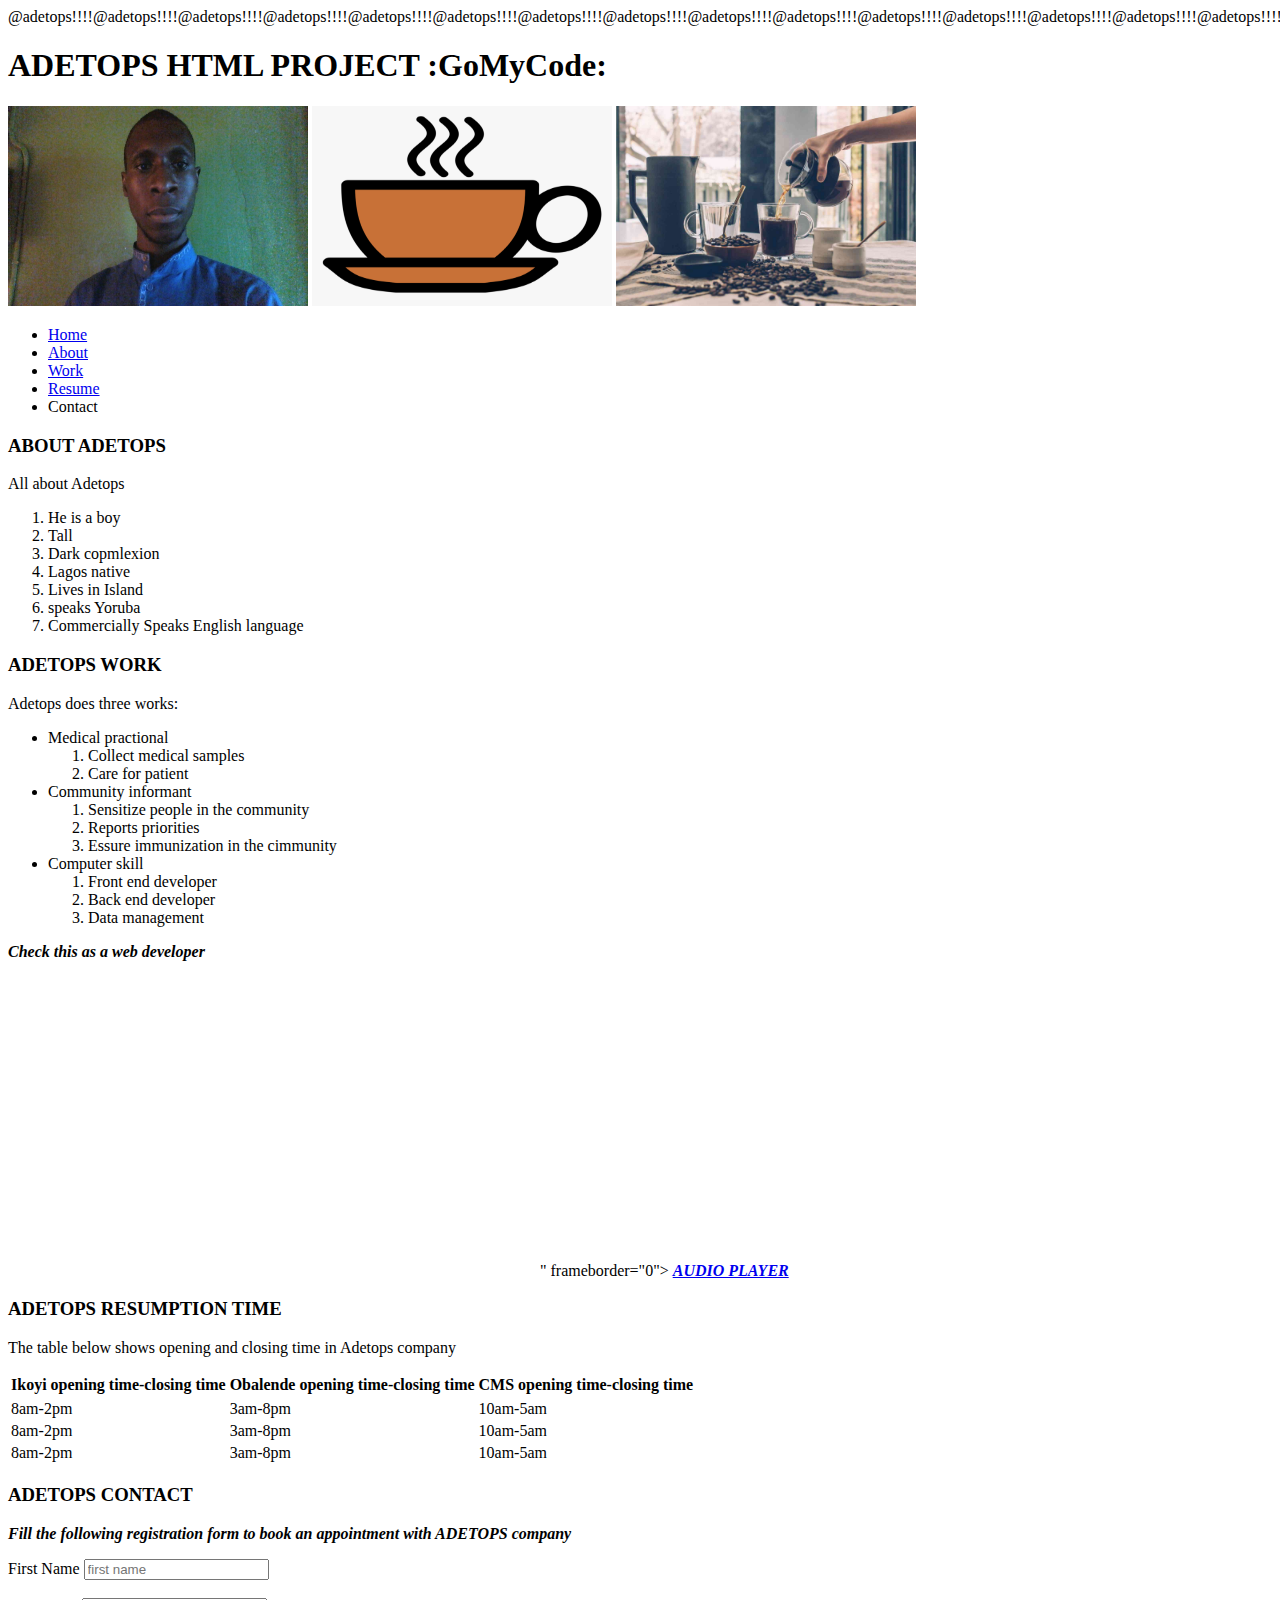
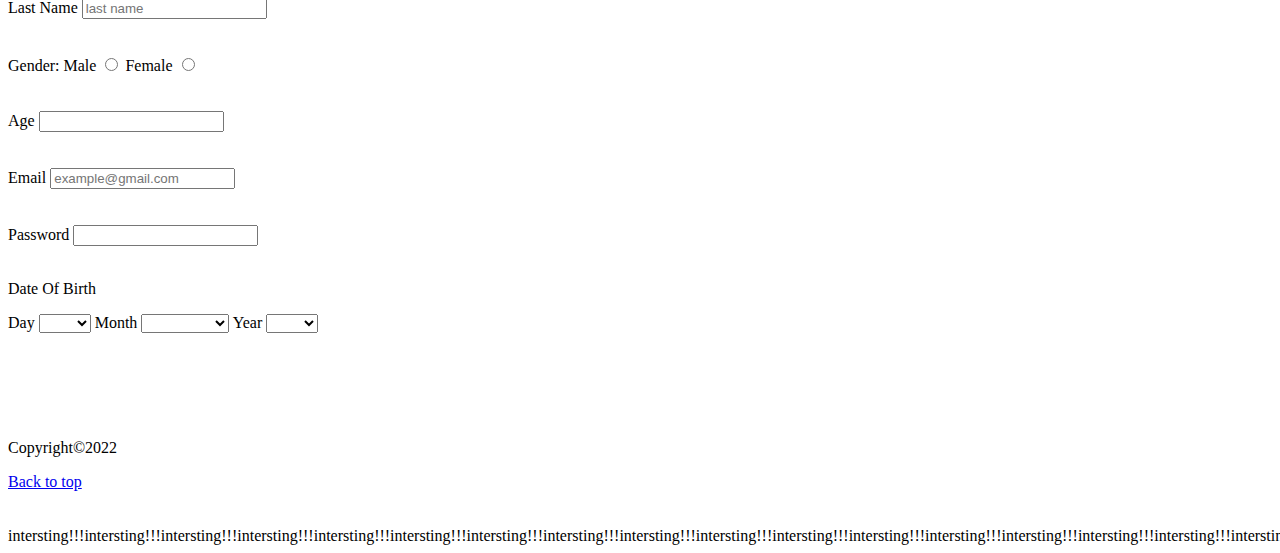
==== index.html @ 578a8702 "first commit" ====
<!DOCTYPE html>
<html lang="en">
<head>
    <meta charset="UTF-8">
    <meta http-equiv="X-UA-Compatible" content="IE=edge">
    <meta name="viewport" content="width=device-width, initial-scale=1.0">
    <title>2nd GoMyCode Projectr</title>
</head>
<body><header id="top">@adetops!!!!@adetops!!!!@adetops!!!!@adetops!!!!@adetops!!!!@adetops!!!!@adetops!!!!@adetops!!!!@adetops!!!!@adetops!!!!@adetops!!!!@adetops!!!!@adetops!!!!@adetops!!!!@adetops!!!!@adetops!!!!</header>
    <section>
        <h1>ADETOPS HTML PROJECT :GoMyCode:</h1>
        <img src="./WIN_20220702_10_30_59_Pro.jpg" width="300px" height="200px" alt="Adetops Photo"> <img src="./coffee cup r.png"  width="300px" height="200px" alt="Adetops Photo2"> <img src="./french roast.jpg"  width="300px" height="200px" alt="Adetops Photo">
        <br>
        <nav>
            <ul>
                <li><a href="#home">Home</a></li>
                <li><a href="#about">About</a></li>
                <li><a href="#work">Work</a></li>
                <li><a href="#resume">Resume</a></li>
                <li><a href="#contact"></a>Contact</li>
            </ul>
        </nav>
    </section>

    <SECTION>
        <h3>ABOUT ADETOPS</h3> 
        <p> <b></b> All about Adetops </b> </p>
        <ol>
            <li>He is a boy </li>
            <li>Tall</li>
            <li>Dark copmlexion</li>
            <li>Lagos native</li>
            <li>Lives in Island</li>
            <li>speaks Yoruba</li>
            <li>Commercially Speaks English language </li>
        </ol>

    </SECTION>
    <h3>ADETOPS WORK</h3>
    <P>Adetops does three works:</P>
    <ul>
        <li>Medical practional</li> <ol>
            <li> Collect medical samples</li>
            <li>Care for patient</li>
        </ol>
        <li>Community informant</li> <ol>
            <li>Sensitize people in the community</li>
            <li>Reports priorities</li>
            <li>Essure immunization in the cimmunity</li>
        </ol>
        <li>Computer skill</li> <ol>
            <li>Front end developer</li>
            <li>Back end developer</li>
            <li>Data management</li>
        </ol>
    </ul>
    <p> <i> <b>  Check this as a web developer </b> </i> </p> <iframe  width="532" height="299" src="https://www.youtube.com/embed/Zpxlhq3cp_M" title="Wheels on the Bus (School Version)  + More Nursery Rhymes & Kids Songs - CoComelon" frameborder="0" allow="accelerometer; autoplay; clipboard-write; encrypted-media; gyroscope; picture-in-picture" allowfullscreen></iframe>" frameborder="0"></iframe>   <a href="https://gaana.com/song/dhoke-pyaar-ke"> <i> <b>AUDIO PLAYER</b> </i> </a>
    <section>
        
        <section>
        
        </section>
    </section>
    <section>
        <h3>ADETOPS RESUMPTION TIME</h3>
        <p>The table below shows opening and closing time in Adetops company</p>
        <table>
            <tr>
                <th>Ikoyi opening time-closing time</th>
                <th>Obalende opening time-closing time</th>
                <th>CMS opening time-closing time</th>
                <tr></tr>
                <td>8am-2pm</td>
                <td>3am-8pm</td>
                <td>10am-5am</td>
            </tr>
            <tr>
                <td>8am-2pm</td>
                <td>3am-8pm</td>
                <td>10am-5am</td>   
            </tr>
            <tr>
                <td>8am-2pm</td>
                <td>3am-8pm</td>
                <td>10am-5am</td>
            </tr>
            </tr>
        </table>
    </section>

    <section>
        <h3>ADETOPS CONTACT</h3>
        <p> <i> <b>Fill the following registration form to book an appointment with ADETOPS company</b> </i> </p>
        <form>
           <label for="name">First Name</label>
           <input type="text" placeholder="first name"> 
           <br>
           <br>
           <label for="name">Last Name</label>
           <input type="text" placeholder="last name">
           <div>
            <br>
            <br>
            <label for="gender:">Gender:</label>
            
            <label for="gender-male">Male</label>
            <input type="radio" name="gender"value="choice-1">
            <label for="gender-female">Female</label>
            <input type="radio" name="gender"value="choice-1">
           </div>
            <br>
            <br>
           <div>
            <label for="age">Age</label>
            <input type="number" name="" id="">
           </div>
            <br>
            <br>
           <div>
            <label for="email">Email</label>
            <input type="email" name="" placeholder="example@gmail.com">
           </div>
            <br>
            <br>
           <div>
            <label for="password">Password</label>
            <input type="password" name="" id="">
           </div>
            <br>
           <div>
            <p>Date Of Birth</p>
            <label for="day">Day</label>
            <select>
                <option value="0" selected disabled></option>
                <option value="1st">1st</option>
                <option value="2nd">2nd</option>
                
                <option value="3rd">3rd</option>
                <option value="4th">4th</option>
                <option value="5th">5th</option>
                <option value="6th">6th</option>
                <option value="7th">7th</option>
                <option value="8th">8th</option>
                <option value="9th">9th</option>
                <option value="10th">10th</option>
                <option value="11th">11th</option>
                <option value="12th">12th</option>
                <option value="13th">13th</option>
                <option value="14th">14th</option>
                <option value="15th">15th</option>
                <option value="16th">16th</option>
                <option value="17th">17th</option>
                <option value="18th">18th</option>
                <option value="19th">19th</option>
                <option value="20th">20th</option>
                <option value="21st">21st</option>
                <option value="22nd">22nd</option>
                <option value="23rd">23rd</option>
                <option value="24th">24th</option>
                <option value="25th">25th</option>
                <option value="26th">26th</option>
                <option value="27th">27th</option>
                <option value="28th">28th</option>
                <option value="29th">29th</option>
                <option value="30th">30th</option>
                <option value="31st">31st</option>
            </select>

            <label for="month">Month</label>
            <select>
                <option value="0" selected disabled></option>
                <option value="January">January</option>
                <option value="february">february</option>
                <option value="March">March</option>
                <option value="April">April</option>
                <option value="May">May</option>
                <option value="June">June</option>
                <option value="July">July</option>
                <option value="August">August</option>
                <option value="September">September</option>
                <option value="October">October</option>
                <option value="November">November</option>
                <option value="December">December</option>
            </select>

            <label for="year">Year</label>
            <select>
                <option value="0"  selected disabled></option>
                <option value="2020">2020</option>
                <option value="2021">2021</option>
                <option value="2022">2022</option>
                <option value="2023">2023</option>
                <option value="2024">2024</option>
                <option value="2025">2025</option>
                <option value="2026">2026</option>
                <option value="2027">2027</option>
                <option value="2028">2028</option>
                <option value="2029">2029</option>
                <option value="2030">2030</option>
            </select>
           </div>
        </form>
    </section>
    <br>
    <br>
    <br>
    <br>
    <br>
    <p>Copyright&copy;2022</p>  <a href="#top">Back to top </a>
    <br>    
    <br>    
    <br>    
      
<footer>intersting!!!intersting!!!intersting!!!intersting!!!intersting!!!intersting!!!intersting!!!intersting!!!intersting!!!intersting!!!intersting!!!intersting!!!intersting!!!intersting!!!intersting!!!intersting!!!intersting!!!intersting!!!</footer>
    
</body>
</html>
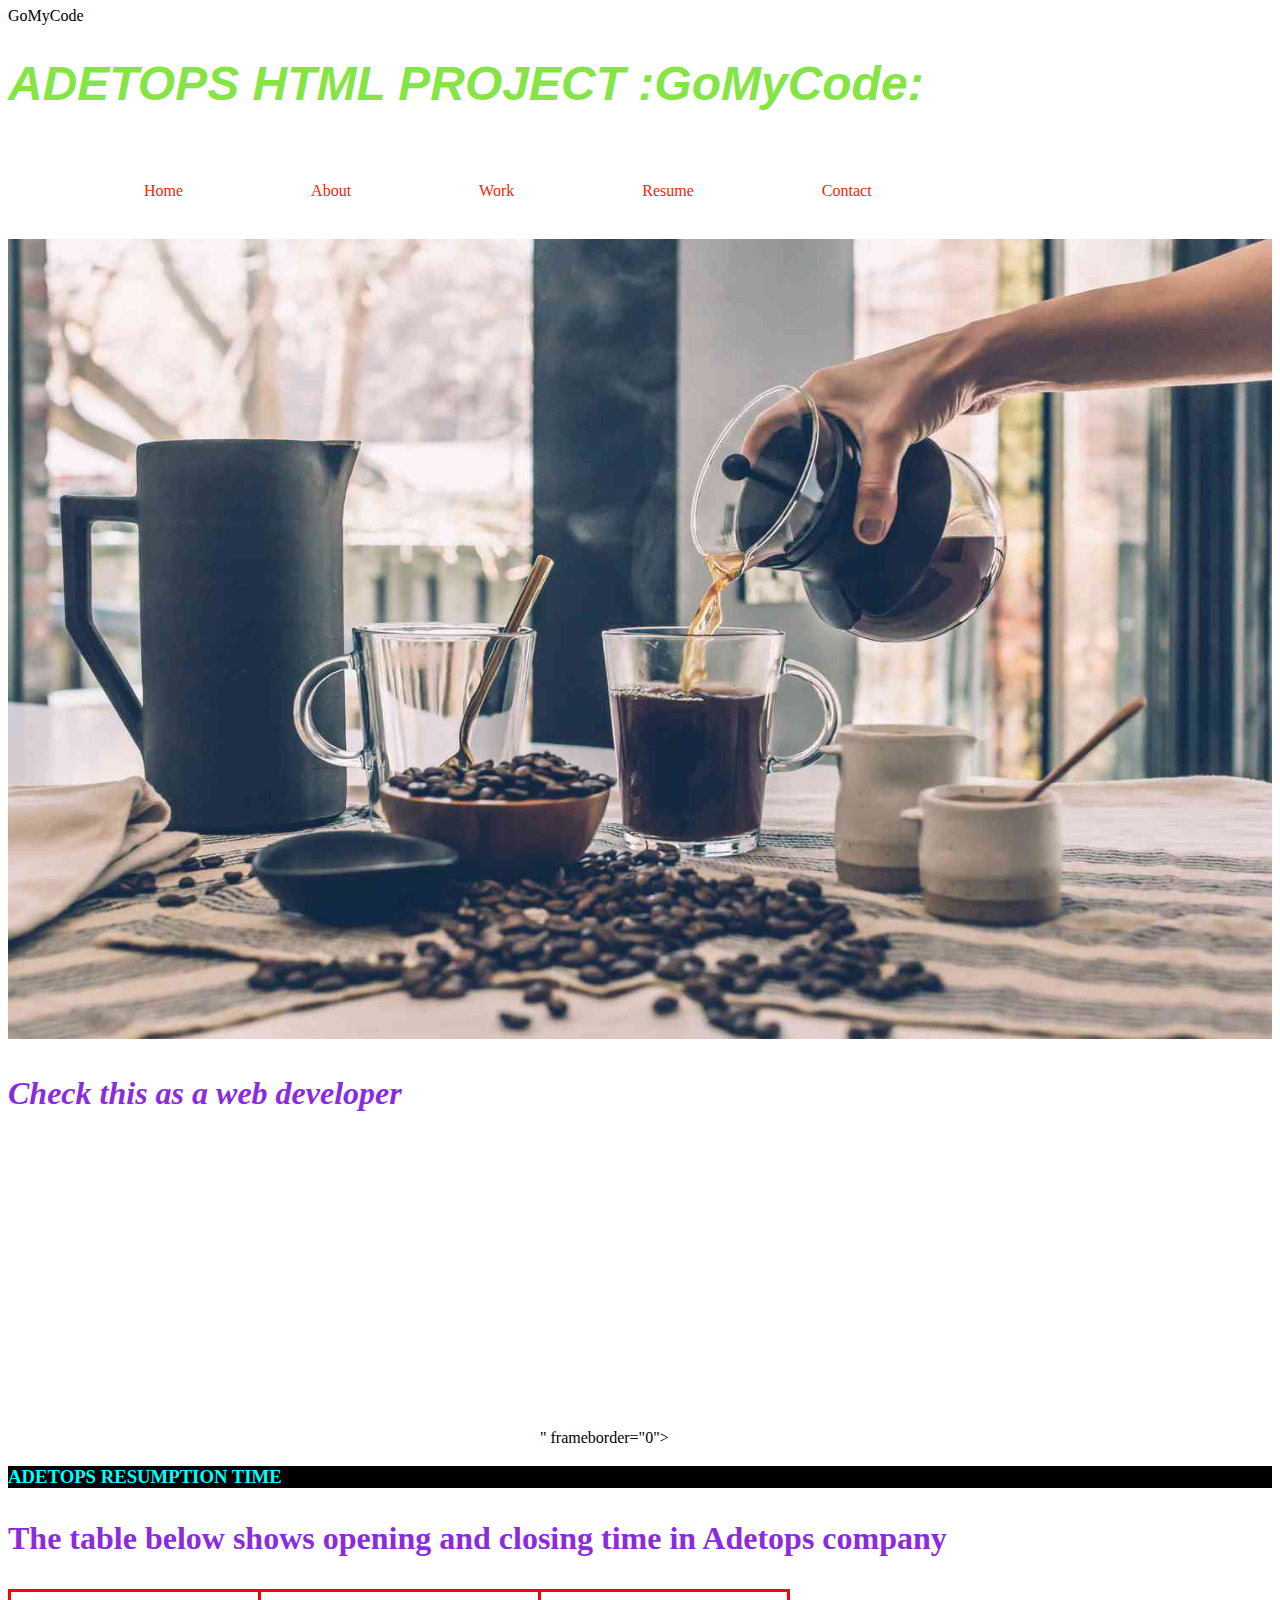
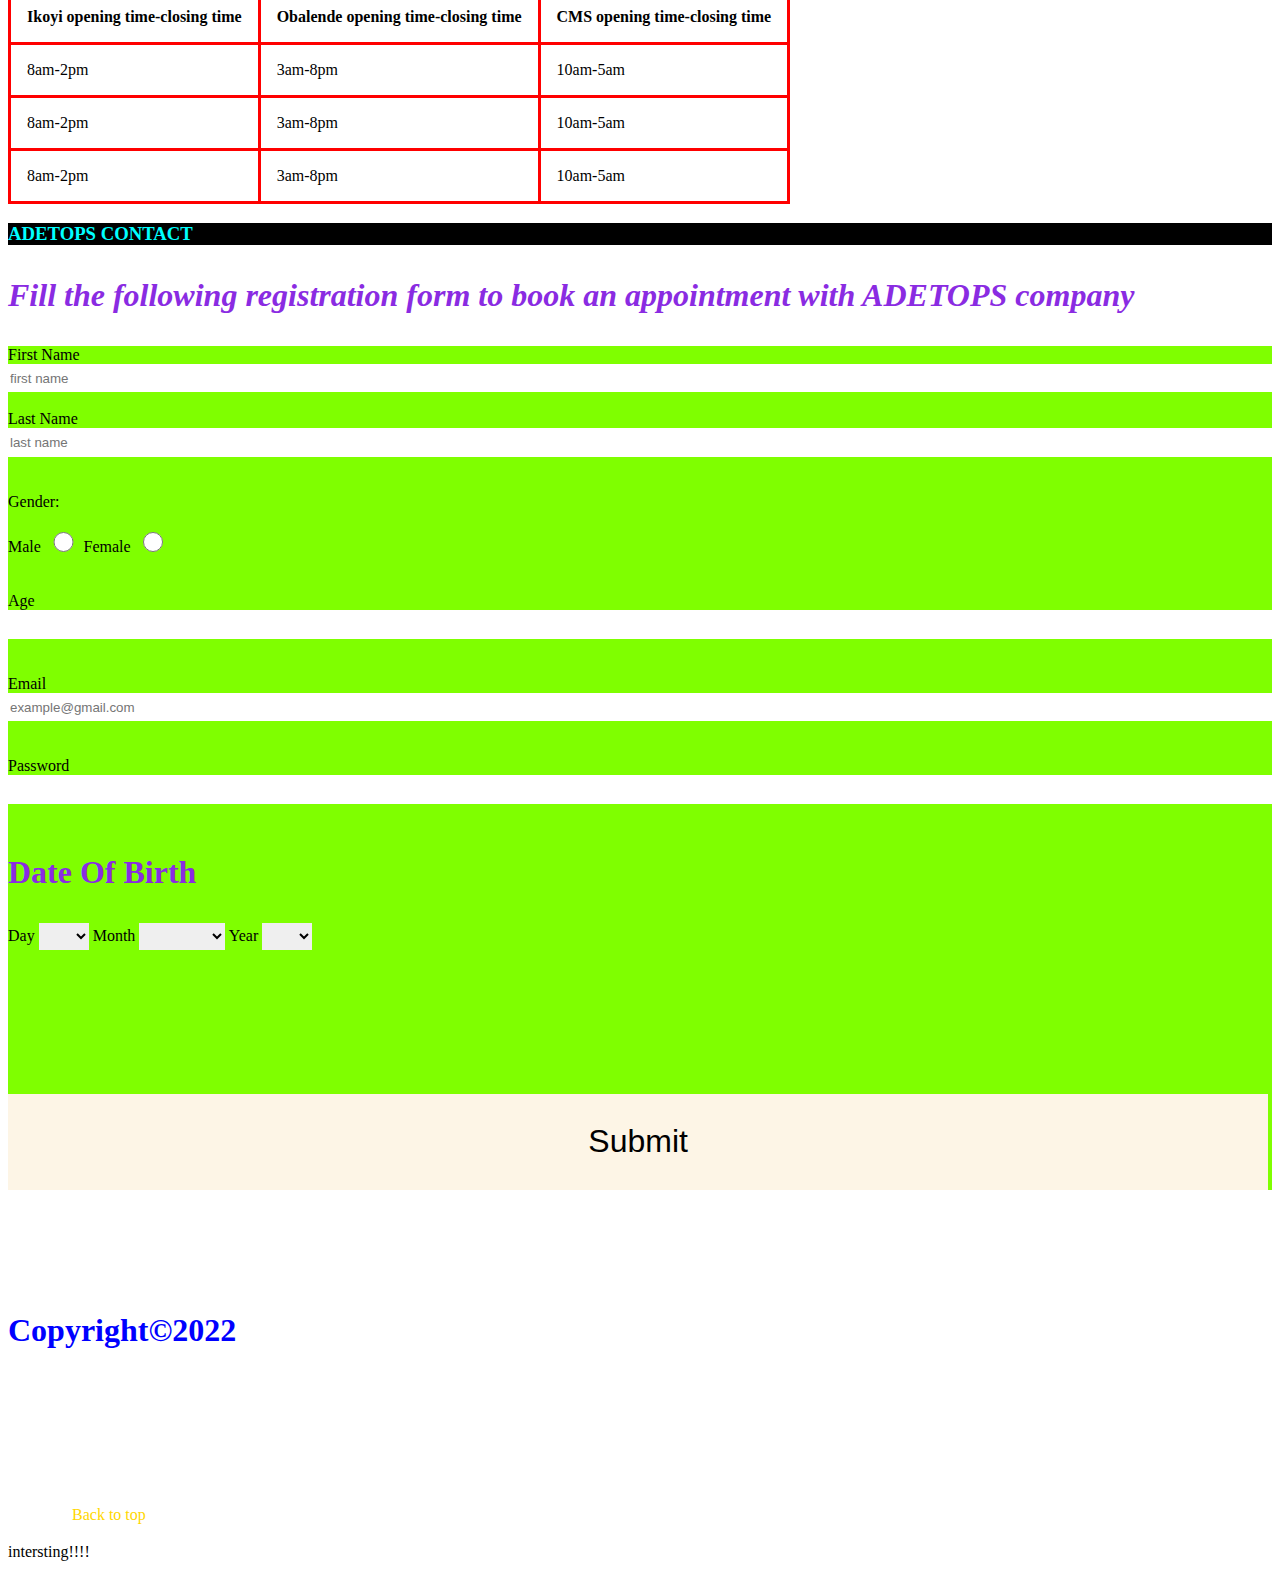
==== commit 253f1c7f: "." ====
--- a/index.html
+++ b/index.html
@@ -5,62 +5,31 @@
     <meta http-equiv="X-UA-Compatible" content="IE=edge">
     <meta name="viewport" content="width=device-width, initial-scale=1.0">
     <title>2nd GoMyCode Projectr</title>
+    <link rel="stylesheet" href="./style.css">
 </head>
-<body><header id="top">@adetops!!!!@adetops!!!!@adetops!!!!@adetops!!!!@adetops!!!!@adetops!!!!@adetops!!!!@adetops!!!!@adetops!!!!@adetops!!!!@adetops!!!!@adetops!!!!@adetops!!!!@adetops!!!!@adetops!!!!@adetops!!!!</header>
-    <section>
+<body>
+    <header id="top">GoMyCode</header>
+    
+    <section class="one">
         <h1>ADETOPS HTML PROJECT :GoMyCode:</h1>
-        <img src="./WIN_20220702_10_30_59_Pro.jpg" width="300px" height="200px" alt="Adetops Photo"> <img src="./coffee cup r.png"  width="300px" height="200px" alt="Adetops Photo2"> <img src="./french roast.jpg"  width="300px" height="200px" alt="Adetops Photo">
-        <br>
-        <nav>
-            <ul>
-                <li><a href="#home">Home</a></li>
-                <li><a href="#about">About</a></li>
-                <li><a href="#work">Work</a></li>
-                <li><a href="#resume">Resume</a></li>
-                <li><a href="#contact"></a>Contact</li>
+        <nav class="two">
+            <ul class="ws">
+                <li class="ww"><a href="index.html">Home</a></li>
+                <li class="ww"><a href="about.html">About</a></li>
+                <li class="ww"><a href="work.html">Work</a></li>
+                <li class="ww"><a href="resume.html">Resume</a></li>
+                <li class="ww"><a href="contact.html">Contact</a></li>
             </ul>
         </nav>
-    </section>
-
-    <SECTION>
-        <h3>ABOUT ADETOPS</h3> 
-        <p> <b></b> All about Adetops </b> </p>
-        <ol>
-            <li>He is a boy </li>
-            <li>Tall</li>
-            <li>Dark copmlexion</li>
-            <li>Lagos native</li>
-            <li>Lives in Island</li>
-            <li>speaks Yoruba</li>
-            <li>Commercially Speaks English language </li>
-        </ol>
-
-    </SECTION>
-    <h3>ADETOPS WORK</h3>
-    <P>Adetops does three works:</P>
-    <ul>
-        <li>Medical practional</li> <ol>
-            <li> Collect medical samples</li>
-            <li>Care for patient</li>
-        </ol>
-        <li>Community informant</li> <ol>
-            <li>Sensitize people in the community</li>
-            <li>Reports priorities</li>
-            <li>Essure immunization in the cimmunity</li>
-        </ol>
-        <li>Computer skill</li> <ol>
-            <li>Front end developer</li>
-            <li>Back end developer</li>
-            <li>Data management</li>
-        </ol>
-    </ul>
-    <p> <i> <b>  Check this as a web developer </b> </i> </p> <iframe  width="532" height="299" src="https://www.youtube.com/embed/Zpxlhq3cp_M" title="Wheels on the Bus (School Version)  + More Nursery Rhymes & Kids Songs - CoComelon" frameborder="0" allow="accelerometer; autoplay; clipboard-write; encrypted-media; gyroscope; picture-in-picture" allowfullscreen></iframe>" frameborder="0"></iframe>   <a href="https://gaana.com/song/dhoke-pyaar-ke"> <i> <b>AUDIO PLAYER</b> </i> </a>
+        </section>
+         <img src="./french roast.jpg"  width="300px" height="200px" alt="Adetops Photo">
+        <br>
+        
+    
+
+    <p> <i> <b>  Check this as a web developer </b> </i> </p> 
+    <iframe  width="532" height="299" src="https://www.youtube.com/embed/Zpxlhq3cp_M" title="Wheels on the Bus (School Version)  + More Nursery Rhymes & Kids Songs - CoComelon" frameborder="0" allow="accelerometer; autoplay; clipboard-write; encrypted-media; gyroscope; picture-in-picture" allowfullscreen></iframe>" frameborder="0"></iframe>    
     <section>
-        
-        <section>
-        
-        </section>
-    </section>
     <section>
         <h3>ADETOPS RESUMPTION TIME</h3>
         <p>The table below shows opening and closing time in Adetops company</p>
@@ -92,38 +61,38 @@
         <h3>ADETOPS CONTACT</h3>
         <p> <i> <b>Fill the following registration form to book an appointment with ADETOPS company</b> </i> </p>
         <form>
-           <label for="name">First Name</label>
+           <label for="name">First Name</label><br>
            <input type="text" placeholder="first name"> 
            <br>
            <br>
-           <label for="name">Last Name</label>
+           <label for="name">Last Name</label><br>
            <input type="text" placeholder="last name">
            <div>
             <br>
             <br>
-            <label for="gender:">Gender:</label>
+            <label for="gender:" >Gender:</label><br><br>
             
             <label for="gender-male">Male</label>
-            <input type="radio" name="gender"value="choice-1">
+            <input id="rrr" type="radio" name="gender"value="choice-1">
             <label for="gender-female">Female</label>
-            <input type="radio" name="gender"value="choice-1">
-           </div>
-            <br>
-            <br>
-           <div>
-            <label for="age">Age</label>
+            <input id="rrr" type="radio" name="gender"value="choice-1">
+           </div>
+            <br>
+            <br>
+           <div>
+            <label for="age">Age</label><br>
             <input type="number" name="" id="">
            </div>
             <br>
             <br>
            <div>
-            <label for="email">Email</label>
+            <label for="email">Email</label><br>
             <input type="email" name="" placeholder="example@gmail.com">
            </div>
             <br>
             <br>
            <div>
-            <label for="password">Password</label>
+            <label for="password">Password</label><br>
             <input type="password" name="" id="">
            </div>
             <br>
@@ -199,6 +168,18 @@
                 <option value="2030">2030</option>
             </select>
            </div>
+           <section>
+           <br>
+           <br>
+           <br>
+           <br>
+           <br>
+           <br>
+           <br>
+           <br>
+            
+            <input id="re" type="button" value="Submit">
+           </section>
         </form>
     </section>
     <br>
@@ -206,12 +187,18 @@
     <br>
     <br>
     <br>
-    <p>Copyright&copy;2022</p>  <a href="#top">Back to top </a>
+    <p style="color: blue;">Copyright&copy;2022</p> 
+    <br>
+    <br>
+    <br>
+    <a id="ff" href="#top">Back to top</a>
     <br>    
     <br>    
     <br>    
-      
-<footer>intersting!!!intersting!!!intersting!!!intersting!!!intersting!!!intersting!!!intersting!!!intersting!!!intersting!!!intersting!!!intersting!!!intersting!!!intersting!!!intersting!!!intersting!!!intersting!!!intersting!!!intersting!!!</footer>
-    
+      <br>
+      <br>
+      <br>
+<footer style="color: black;">intersting!!!!</footer>
+
 </body>
 </html>--- a/style.css
+++ b/style.css
@@ -0,0 +1,84 @@
+h1 {
+    font-family: 'Segoe UI', Tahoma, Geneva, Verdana, sans-serif;
+    font-style: italic;
+    font-size: 3em; color: rgba(116, 226, 43, 0.897); font-weight: bolder;
+}
+
+h3 {
+    color: aqua;
+    background: black;
+}
+img{
+    width: 100%;height: 800px;
+} 
+
+
+li{
+    color: red}
+
+
+p{
+    color: blueviolet; font-size: 2em; font-weight: bold;
+}
+header, footer{
+    color: rgba(25, 0, 255, 0.342);
+}
+a {
+    list-style-position: inherit;
+    text-decoration: none; line-height: 2em; display: block; margin:0;border: 0em; display: contents; display: inline;
+    
+}
+#wa {
+    width: 2em; height: 1.5em; padding: 2em; border-top: 1em;
+}
+ul,li{
+    
+}
+form{
+    background: chartreuse;
+}
+input{
+    width: 99.7%; height: 2em; border:0em;
+}
+select{
+    height: 2em; border: 0em;
+}
+#ss{
+    width: 2em; height: 1.5em; padding: 2em; border-top: 1em;
+}
+#rrr{
+    width: 2em; height: 1.5em; padding: 2em; border-top: 2em;
+}
+#re { background:oldlace; height: 3em; font-size: 2em;}
+#re:hover{
+    background: magenta;
+}
+#ff {
+    position: absolute; font-size: 1em; text-align: right; color: gold; text-decoration: double;
+ }
+ table{
+    border: .2em solid red
+ }
+ td{
+    padding: 1em; border: .2em solid red
+ }
+ th{
+    padding: 1em; border: .2em solid red
+ }
+ table{
+    border-collapse: collapse;
+ }
+ .ws{display: inline-flex;list-style:none ;margin: 2em;
+
+ }
+ li a {margin: 0;}
+ a {
+    padding: 4em; color: rgb(243, 37, 10);
+ }
+ header {
+    font-size: 1em; font-family: Georgia, 'Times New Roman', Times, serif; line-height: 1em;color: black;
+ }
+
+ 
+    
+ 